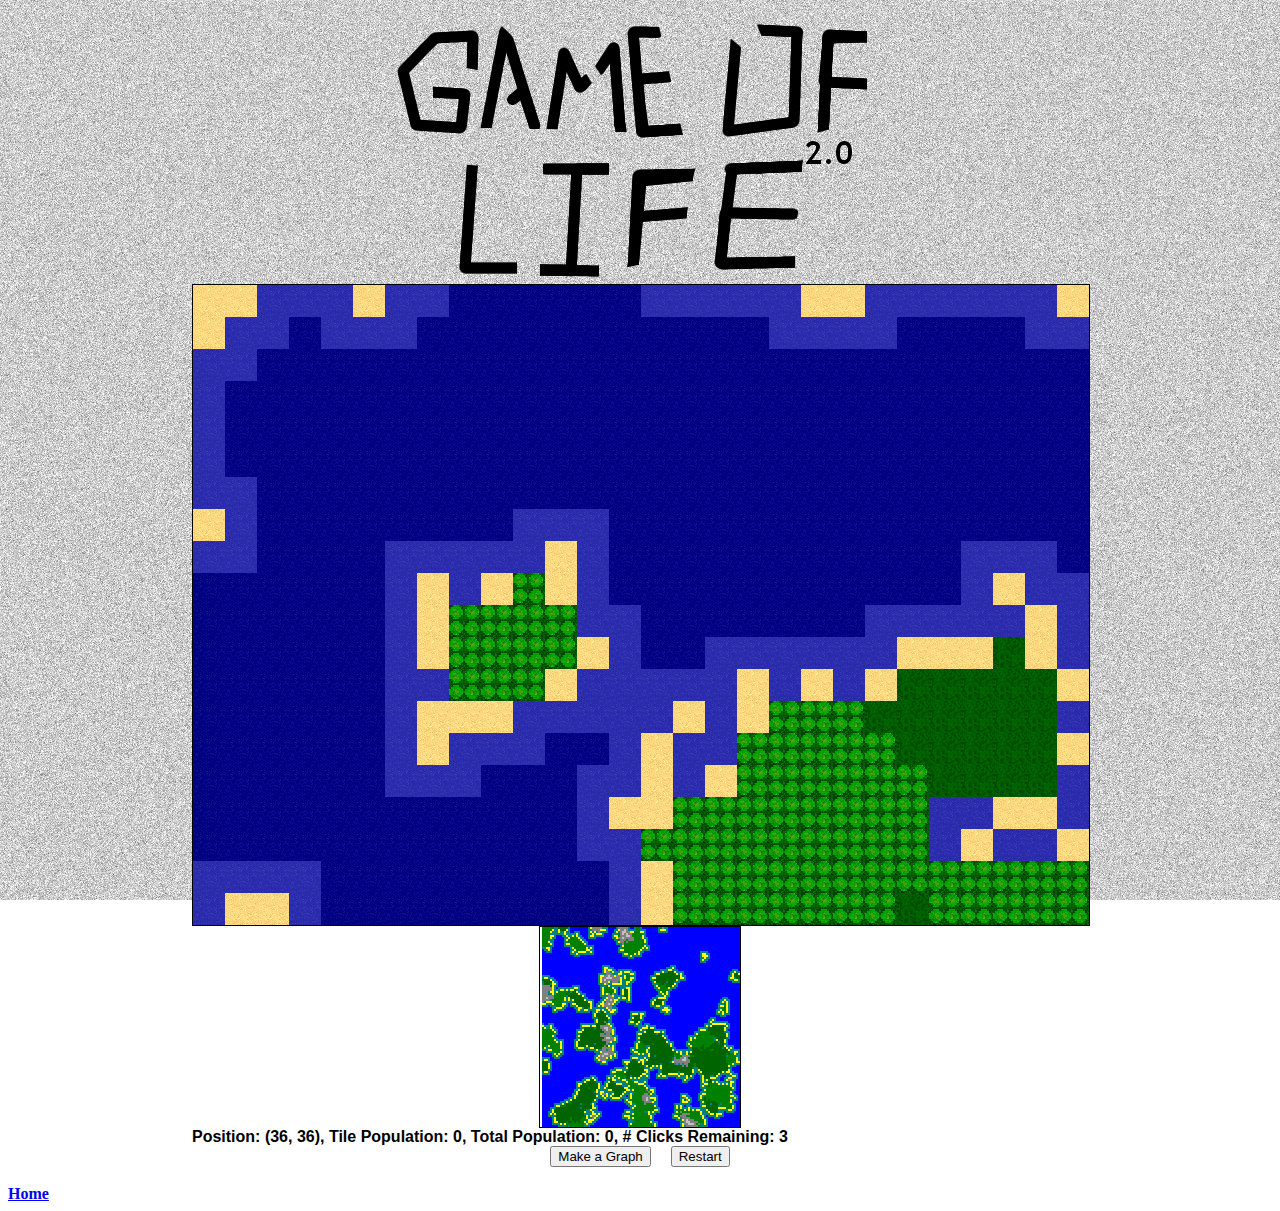
==== index.html @ 08328a04 "Added a restart button" ====
<!doctype html>
<html>
<head>
  <meta charset="utf-8">
  <title>
    GAME OF LIFE 2.0
  </title>

  <link rel="stylesheet" type="text/css" href="css/base.css">
  <script src="js/jquery.min.js"></script>
  <script src="js/util.js"></script>
  <script src="js/game.js"></script>
<link rel="icon" href="img/icon.ico" type="image/ico"/>
</head>
<body onload="gameInit();">
<div>
  <img id="logo" src="img/Logo.png" alt="Logo" width="538" height="276" />
</div>

<div class="gameArea">
  <canvas id="gameCanvas" width="896" height="640"></canvas>
  <canvas id='minimap' width='200' height='200'></canvas>
  <div id="gameText">test</div>
</div>
<center><input type="submit" id="makegraph" value="Make a Graph"> &nbsp;&nbsp;&nbsp; <input type="submit" id="restart" value="Restart"></center><br />
<a href="splash.html"><strong>Home</strong></a>
</body>
</html>
---- css/base.css ----
#logo
{
  margin: auto;
  display: block;
}

div.gameArea
{
	margin-left:auto;
	margin-right:auto;
	text-align: left;
	font-family: Arial;
	color:black;
	font-weight:bold;
	width:896px;
}

canvas
{
	position:relative;
	border: 1px solid black;
	padding-left: 0;
	  padding-right: 0;
 	 margin-left: auto;
 	 margin-right: auto;
 	 display: block;

}

body
{
  background-image: url('../img/background.png');
  background-repeat: repeat;
  background-attachment: fixed;
  background-position: center;
}
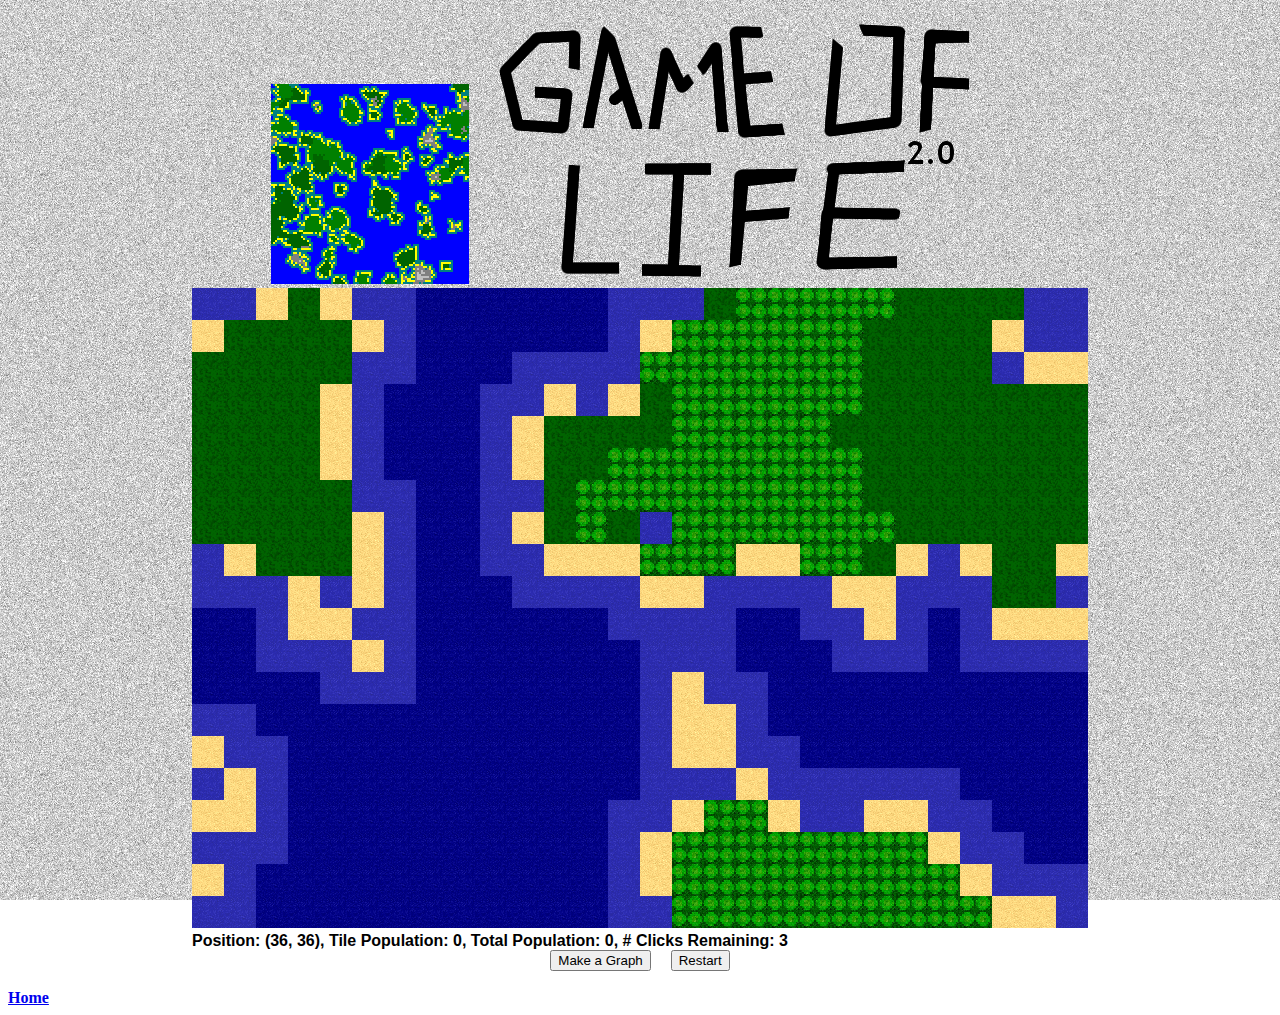
==== commit 8f27a9af: "FIXED MINIMAP" ====
--- a/index.html
+++ b/index.html
@@ -13,13 +13,15 @@
 <link rel="icon" href="img/icon.ico" type="image/ico"/>
 </head>
 <body onload="gameInit();">
-<div>
+<center>
+<div id="logodiv">
+  <canvas id='minimap' width='200' height='200'></canvas>
   <img id="logo" src="img/Logo.png" alt="Logo" width="538" height="276" />
 </div>
+</center>
 
 <div class="gameArea">
   <canvas id="gameCanvas" width="896" height="640"></canvas>
-  <canvas id='minimap' width='200' height='200'></canvas>
   <div id="gameText">test</div>
 </div>
 <center><input type="submit" id="makegraph" value="Make a Graph"> &nbsp;&nbsp;&nbsp; <input type="submit" id="restart" value="Restart"></center><br />
--- a/css/base.css
+++ b/css/base.css
@@ -1,7 +1,7 @@
 #logo
 {
-  margin: auto;
-  display: block;
+  margin: auto;
+  display:inline;
 }
 
 div.gameArea
@@ -13,17 +13,27 @@
 	color:black;
 	font-weight:bold;
 	width:896px;
+}
+
+div#logodiv
+{
+	width:896px;
+}
+
+div#minimap
+{
+	display:inline-block;
 }
 
-canvas
+canvas#gameArea
 {
-	position:relative;
+	position:absolute;
 	border: 1px solid black;
 	padding-left: 0;
-	  padding-right: 0;
- 	 margin-left: auto;
- 	 margin-right: auto;
- 	 display: block;
+	padding-right: 0;
+	 margin-left: auto;
+	 margin-right: auto;
+	 display: block;
 
 }
 
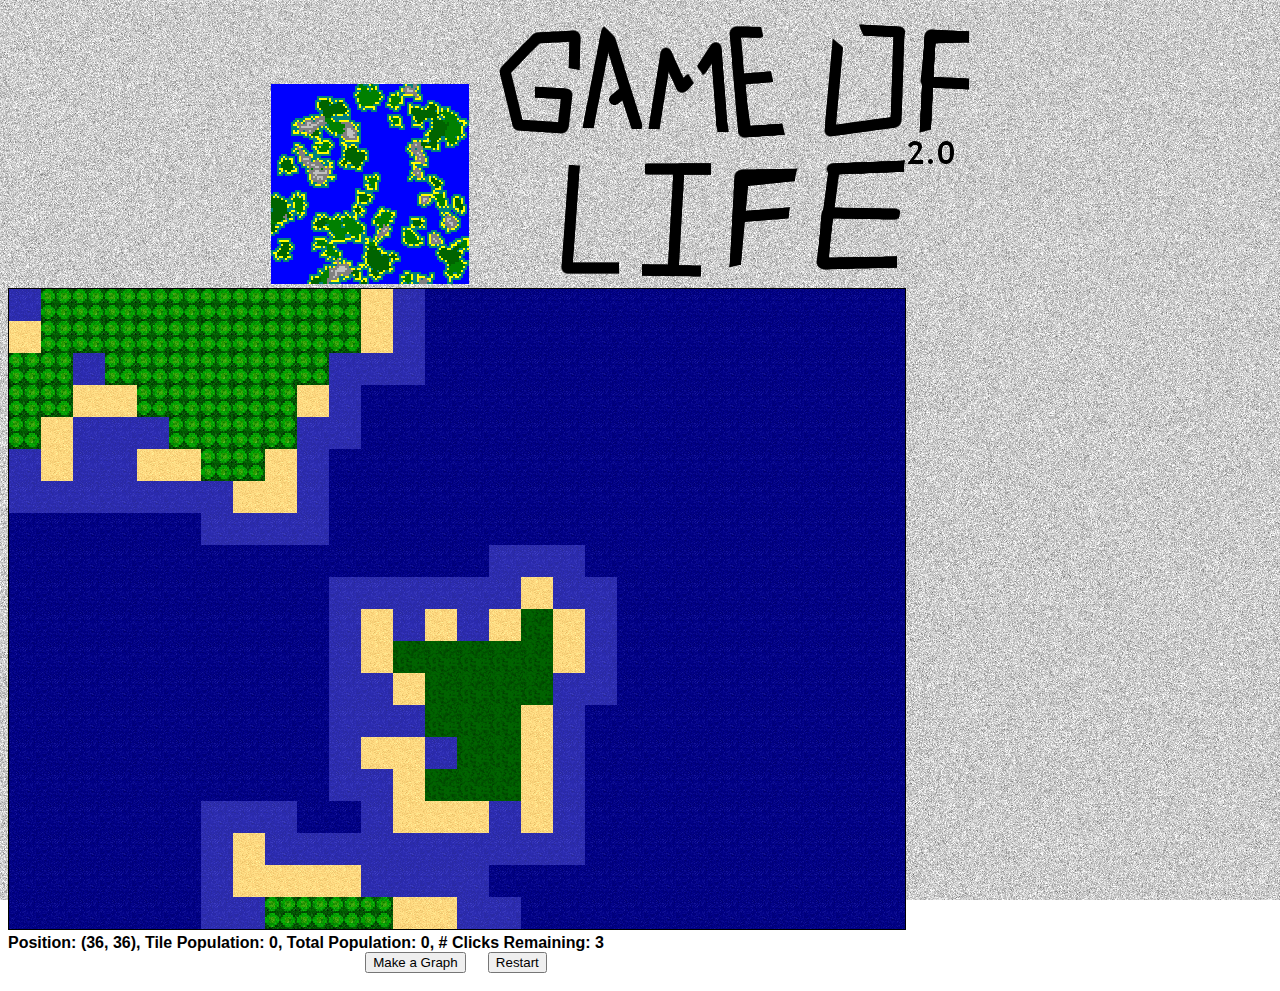
==== commit 64a340e9: "derp" ====
--- a/index.html
+++ b/index.html
@@ -19,12 +19,10 @@
   <img id="logo" src="img/Logo.png" alt="Logo" width="538" height="276" />
 </div>
 </center>
-
 <div class="gameArea">
   <canvas id="gameCanvas" width="896" height="640"></canvas>
   <div id="gameText">test</div>
+<center><input type="submit" id="makegraph" value="Make a Graph"> &nbsp;&nbsp;&nbsp; <input type="submit" id="restart" value="Restart"></center><br />
 </div>
-<center><input type="submit" id="makegraph" value="Make a Graph"> &nbsp;&nbsp;&nbsp; <input type="submit" id="restart" value="Restart"></center><br />
-<a href="splash.html"><strong>Home</strong></a>
 </body>
 </html>
--- a/css/base.css
+++ b/css/base.css
@@ -5,7 +5,8 @@
 }
 
 div.gameArea
-{
+{
+	position:absolute;
 	margin-left:auto;
 	margin-right:auto;
 	text-align: left;
@@ -22,19 +23,17 @@
 
 div#minimap
 {
-	display:inline-block;
+	display:inline;
 }
 
-canvas#gameArea
+canvas#gameCanvas
 {
-	position:absolute;
 	border: 1px solid black;
 	padding-left: 0;
 	padding-right: 0;
-	 margin-left: auto;
-	 margin-right: auto;
-	 display: block;
-
+	margin-left: auto;
+	margin-right: auto;
+	display: relative;
 }
 
 body
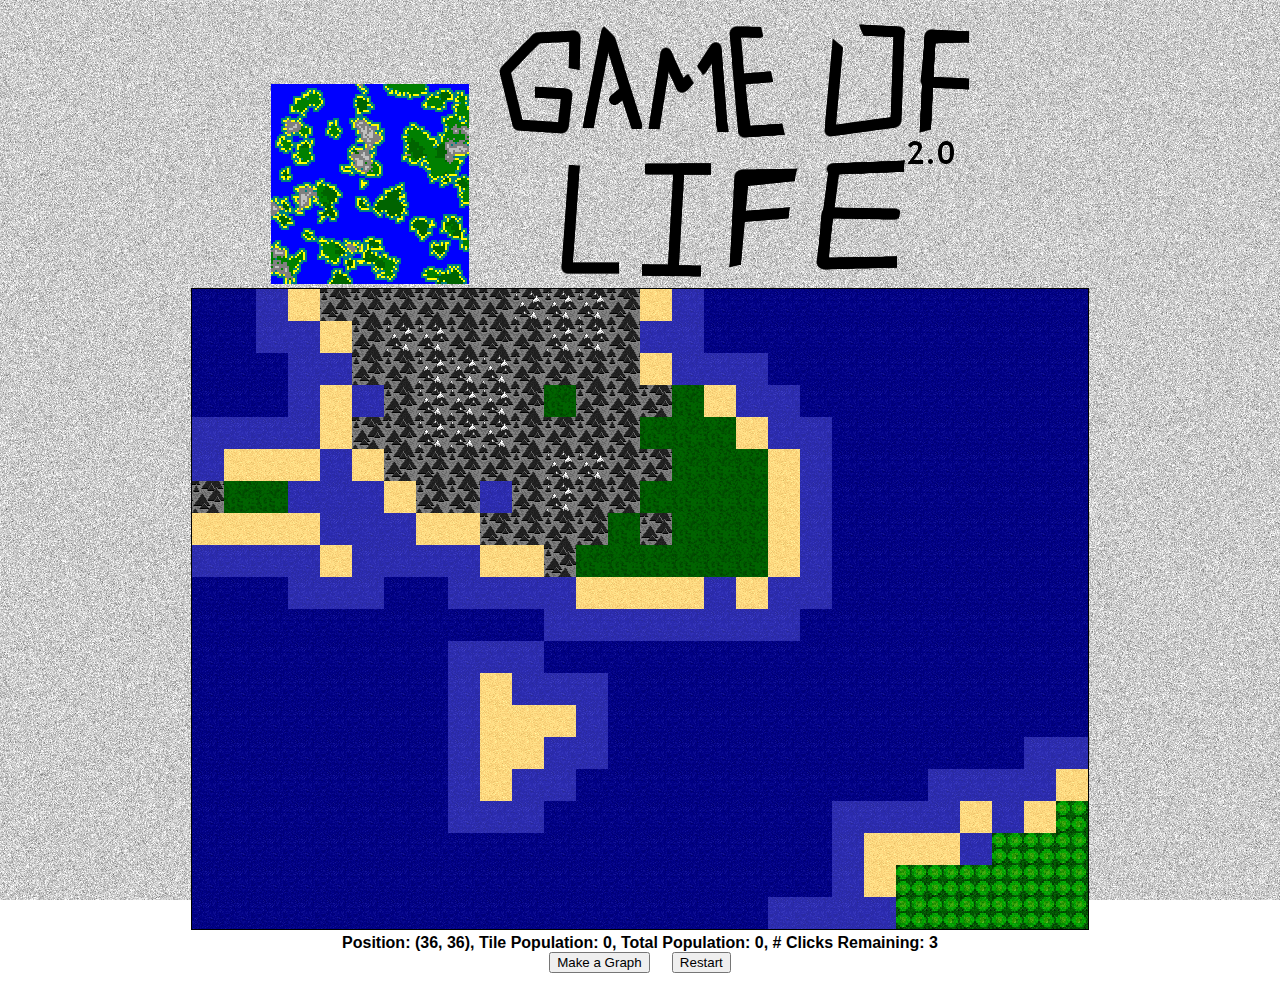
==== commit 78a141e5: "FIXED" ====
--- a/index.html
+++ b/index.html
@@ -19,10 +19,13 @@
   <img id="logo" src="img/Logo.png" alt="Logo" width="538" height="276" />
 </div>
 </center>
+<center>
+<div class="left"></div>
 <div class="gameArea">
   <canvas id="gameCanvas" width="896" height="640"></canvas>
   <div id="gameText">test</div>
 <center><input type="submit" id="makegraph" value="Make a Graph"> &nbsp;&nbsp;&nbsp; <input type="submit" id="restart" value="Restart"></center><br />
 </div>
+</center>
 </body>
 </html>
--- a/css/base.css
+++ b/css/base.css
@@ -2,18 +2,24 @@
 {
   margin: auto;
   display:inline;
+}
+
+div.left
+{
+	display:inline;
+	float:left;
 }
 
 div.gameArea
 {
-	position:absolute;
+	position:relative;
 	margin-left:auto;
 	margin-right:auto;
-	text-align: left;
 	font-family: Arial;
 	color:black;
 	font-weight:bold;
-	width:896px;
+	width:896px;
+	display:inline;
 }
 
 div#logodiv
@@ -27,7 +33,8 @@
 }
 
 canvas#gameCanvas
-{
+{
+	position:relative;
 	border: 1px solid black;
 	padding-left: 0;
 	padding-right: 0;
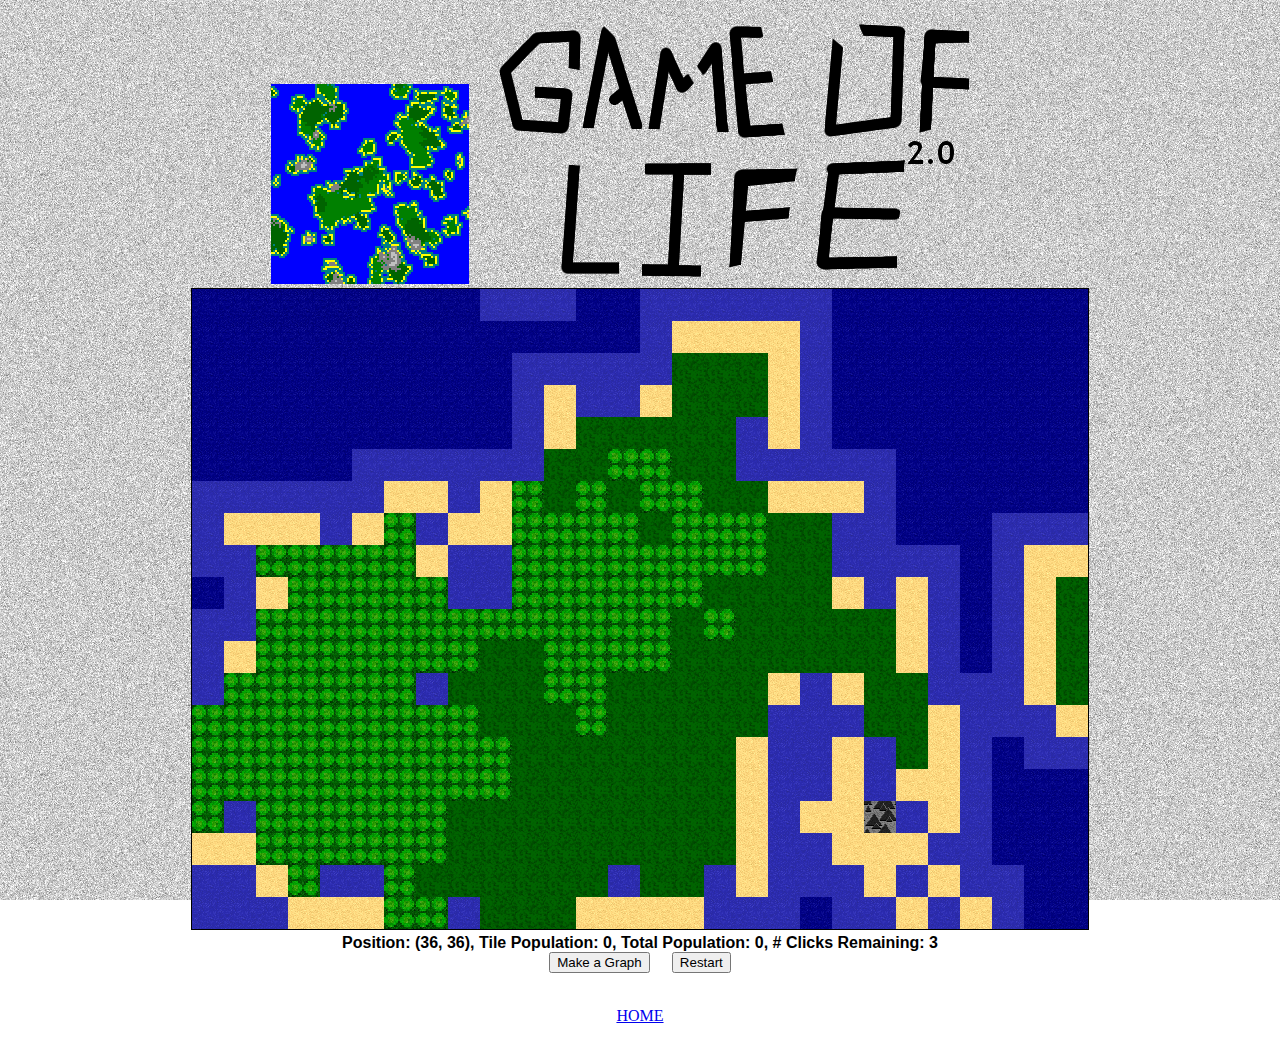
==== commit 183d3d8f: "added home button (seems properly centered)" ====
--- a/index.html
+++ b/index.html
@@ -27,5 +27,8 @@
 <center><input type="submit" id="makegraph" value="Make a Graph"> &nbsp;&nbsp;&nbsp; <input type="submit" id="restart" value="Restart"></center><br />
 </div>
 </center>
+<p class="center">
+<a href="splash.html">HOME</a>
+</p>
 </body>
 </html>
--- a/css/base.css
+++ b/css/base.css
@@ -50,3 +50,7 @@
   background-attachment: fixed;
   background-position: center;
 }
+
+p.center { 
+text-align: center; 
+}
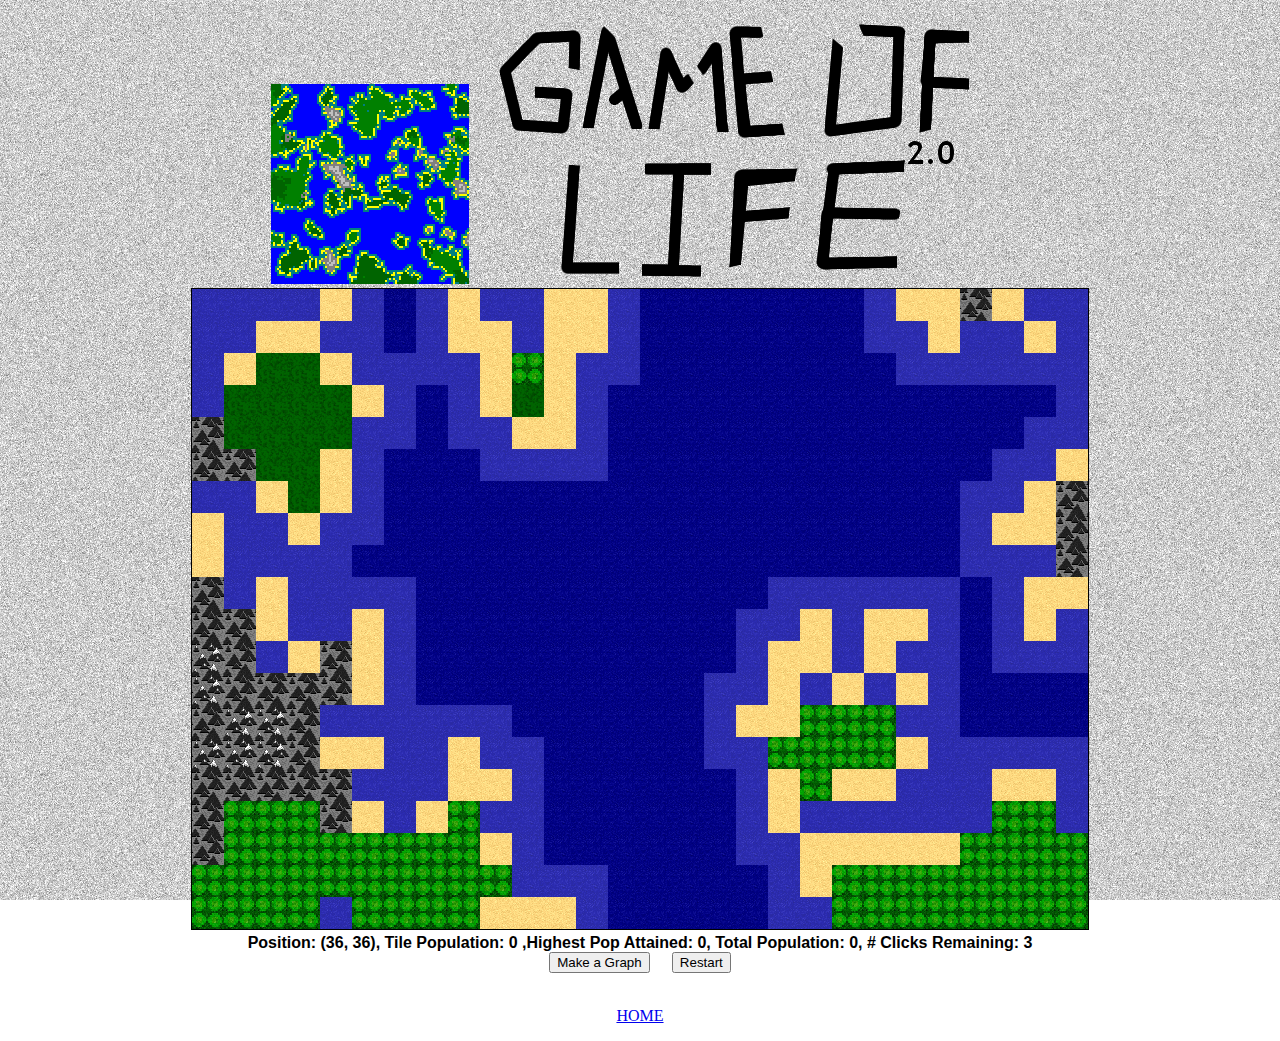
==== commit ab35f587: "Removed Junk, Seperated FIles." ====
--- a/index.html
+++ b/index.html
@@ -9,7 +9,10 @@
   <link rel="stylesheet" type="text/css" href="css/base.css">
   <script src="js/jquery.min.js"></script>
   <script src="js/util.js"></script>
+  <script src="js/globals.js"></script>
+  <script src="js/map.js"></script>
   <script src="js/game.js"></script>
+  <script src="js/generator.js"></script>
 <link rel="icon" href="img/icon.ico" type="image/ico"/>
 </head>
 <body onload="gameInit();">
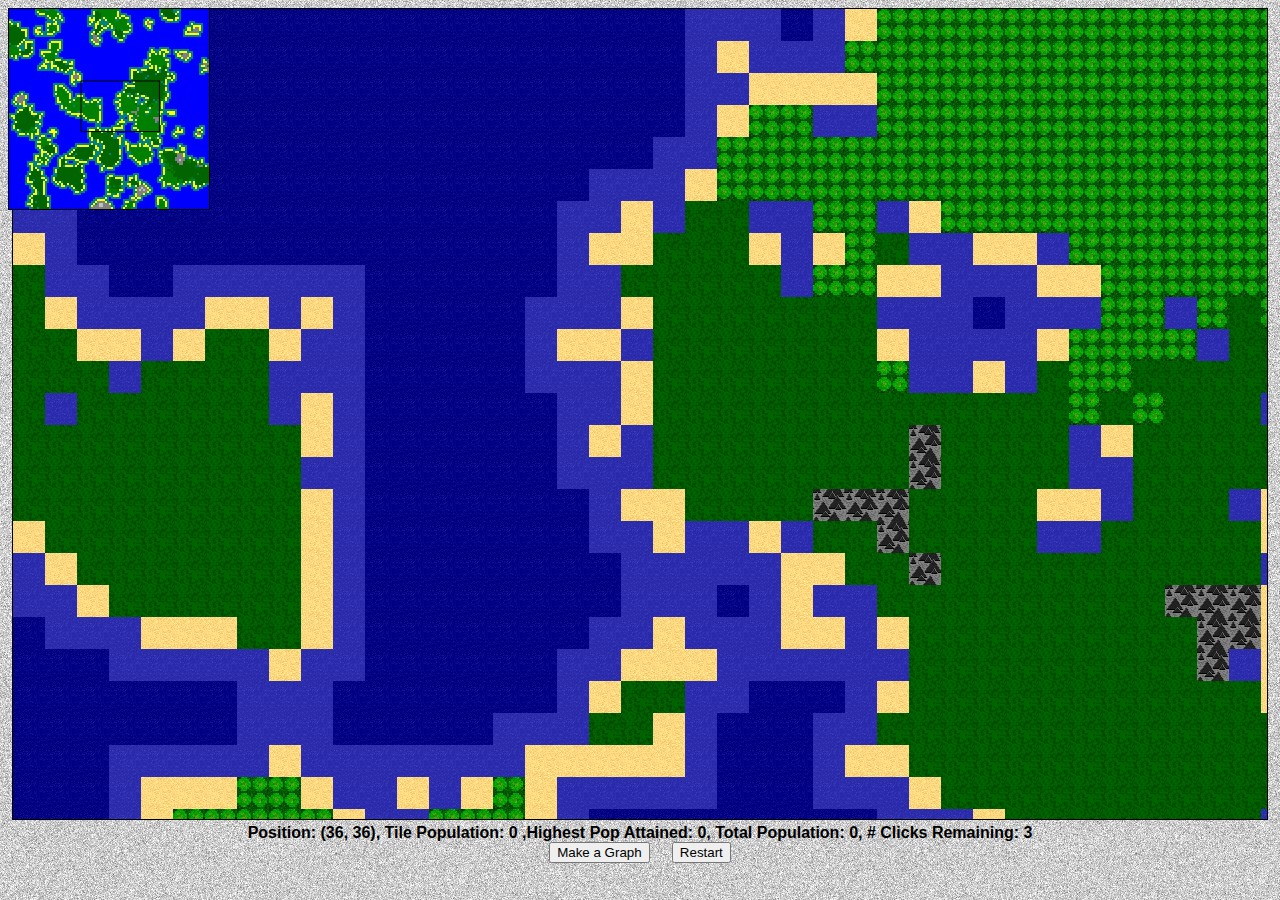
==== commit 8fdd1611: "Removed Logo, Canvas expands to size of screen. Minimap is on the game screen." ====
--- a/index.html
+++ b/index.html
@@ -1,37 +1,37 @@
-<!doctype html>
-<html>
-<head>
-  <meta charset="utf-8">
-  <title>
-    GAME OF LIFE 2.0
-  </title>
-
-  <link rel="stylesheet" type="text/css" href="css/base.css">
-  <script src="js/jquery.min.js"></script>
-  <script src="js/util.js"></script>
-  <script src="js/globals.js"></script>
-  <script src="js/map.js"></script>
-  <script src="js/game.js"></script>
-  <script src="js/generator.js"></script>
-<link rel="icon" href="img/icon.ico" type="image/ico"/>
-</head>
-<body onload="gameInit();">
-<center>
-<div id="logodiv">
-  <canvas id='minimap' width='200' height='200'></canvas>
-  <img id="logo" src="img/Logo.png" alt="Logo" width="538" height="276" />
-</div>
-</center>
-<center>
-<div class="left"></div>
-<div class="gameArea">
-  <canvas id="gameCanvas" width="896" height="640"></canvas>
-  <div id="gameText">test</div>
-<center><input type="submit" id="makegraph" value="Make a Graph"> &nbsp;&nbsp;&nbsp; <input type="submit" id="restart" value="Restart"></center><br />
-</div>
-</center>
-<p class="center">
-<a href="splash.html">HOME</a>
-</p>
-</body>
-</html>
+<!doctype html>
+<html>
+<head>
+  <meta charset="utf-8">
+  <title>
+    GAME OF LIFE 2.0
+  </title>
+
+  <link rel="stylesheet" type="text/css" href="css/base.css">
+  <script src="js/jquery.min.js"></script>
+  <script src="js/util.js"></script>
+  <script src="js/globals.js"></script>
+  <script src="js/map.js"></script>
+  <script src="js/game.js"></script>
+  <script src="js/generator.js"></script>
+<link rel="icon" href="img/icon.ico" type="image/ico"/>
+</head>
+<body onload="gameInit();">
+<center>
+</center>
+<center>
+<div class="left"></div>
+<div class="gameArea" id="gameArea">
+  <canvas id='minimap' width='200' height='200'></canvas>
+  <canvas id="gameCanvas"></canvas>
+  <div id="gameText">test</div>
+<center><input type="submit" id="makegraph" value="Make a Graph"> &nbsp;&nbsp;&nbsp; <input type="submit" id="restart" value="Restart"></center><br />
+</div>
+
+</center>
+	<script>	
+        $("canvas#gameCanvas").attr('width', $(window).width()*.98);
+        $("canvas#gameCanvas").attr('height', $(window).height()*.9);
+		console.log($('body').height());
+	</script>
+</body>
+</html>
--- a/css/base.css
+++ b/css/base.css
@@ -1,56 +1,54 @@
-#logo
-{
+#logo
+{
   margin: auto;
-  display:inline;
+  display:inline;
 }
 
 div.left
 {
 	display:inline;
 	float:left;
-}
-
-div.gameArea
+}
+
+div.gameArea
 {
-	position:relative;
-	margin-left:auto;
+	position:relative;
+	margin-left:auto;
 	margin-right:auto;
 	font-family: Arial;
 	color:black;
 	font-weight:bold;
-	width:896px;
-	display:inline;
+	z-index:200;
+
 }
 
-div#logodiv
+canvas#gameCanvas
 {
-	width:896px;
+	position:relative;
+	border: 1px solid black;
+	padding-left: 0;
+	padding-right: 0;
+	margin-left: auto;
+	margin-right: auto;
 }
 
-div#minimap
+canvas#minimap
 {
-	display:inline;
-}
-
-canvas#gameCanvas
+	float:left;
+	position:absolute;
+	display:block;
+	z-index:100;
+	border: 1px solid black;
+}
+
+body
 {
-	position:relative;
-	border: 1px solid black;
-	padding-left: 0;
-	padding-right: 0;
-	margin-left: auto;
-	margin-right: auto;
-	display: relative;
-}
-
-body
-{
-  background-image: url('../img/background.png');
-  background-repeat: repeat;
-  background-attachment: fixed;
-  background-position: center;
-}
-
-p.center { 
-text-align: center; 
-}
+  background-image: url('../img/background.png');
+  background-repeat: repeat;
+  background-attachment: fixed;
+  background-position: center;
+}
+
+p.center { 
+text-align: center; 
+}
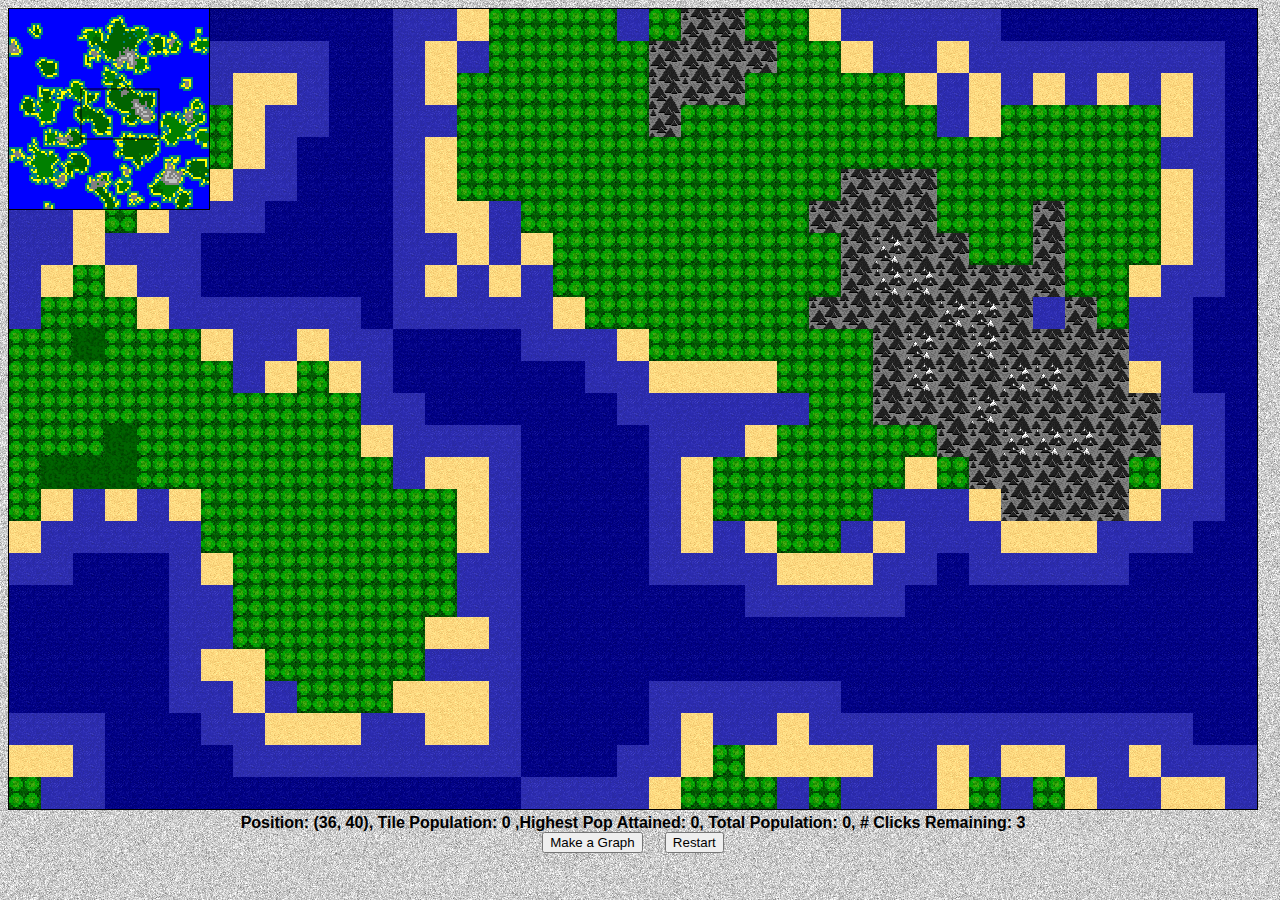
==== commit 85df3758: "fixed some formatting" ====
--- a/index.html
+++ b/index.html
@@ -19,9 +19,10 @@
 <center>
 </center>
 <center>
-<div class="left"></div>
 <div class="gameArea" id="gameArea">
-  <canvas id='minimap' width='200' height='200'></canvas>
+	<div class='minimapcontainer'>
+		<canvas id='minimap' width='200' height='200'></canvas>
+	</div>
   <canvas id="gameCanvas"></canvas>
   <div id="gameText">test</div>
 <center><input type="submit" id="makegraph" value="Make a Graph"> &nbsp;&nbsp;&nbsp; <input type="submit" id="restart" value="Restart"></center><br />
@@ -29,9 +30,10 @@
 
 </center>
 	<script>	
-        $("canvas#gameCanvas").attr('width', $(window).width()*.98);
-        $("canvas#gameCanvas").attr('height', $(window).height()*.9);
-		console.log($('body').height());
+		var width = Math.floor(($(window).width()*.98)/32)*32
+		var height = Math.floor(($(window).height()*.9)/32)*32
+        $("canvas#gameCanvas").attr('width', width);
+        $("canvas#gameCanvas").attr('height', height);
 	</script>
 </body>
 </html>
--- a/css/base.css
+++ b/css/base.css
@@ -4,39 +4,32 @@
   display:inline;
 }
 
-div.left
+div.minimapcontainer
 {
-	display:inline;
-	float:left;
+	position:absolute;
 }
 
 div.gameArea
 {
-	position:relative;
+	position:absolute;
 	margin-left:auto;
 	margin-right:auto;
 	font-family: Arial;
 	color:black;
 	font-weight:bold;
 	z-index:200;
-
 }
 
 canvas#gameCanvas
 {
 	position:relative;
 	border: 1px solid black;
-	padding-left: 0;
-	padding-right: 0;
-	margin-left: auto;
-	margin-right: auto;
 }
 
 canvas#minimap
 {
 	float:left;
-	position:absolute;
-	display:block;
+	position:relative;
 	z-index:100;
 	border: 1px solid black;
 }
